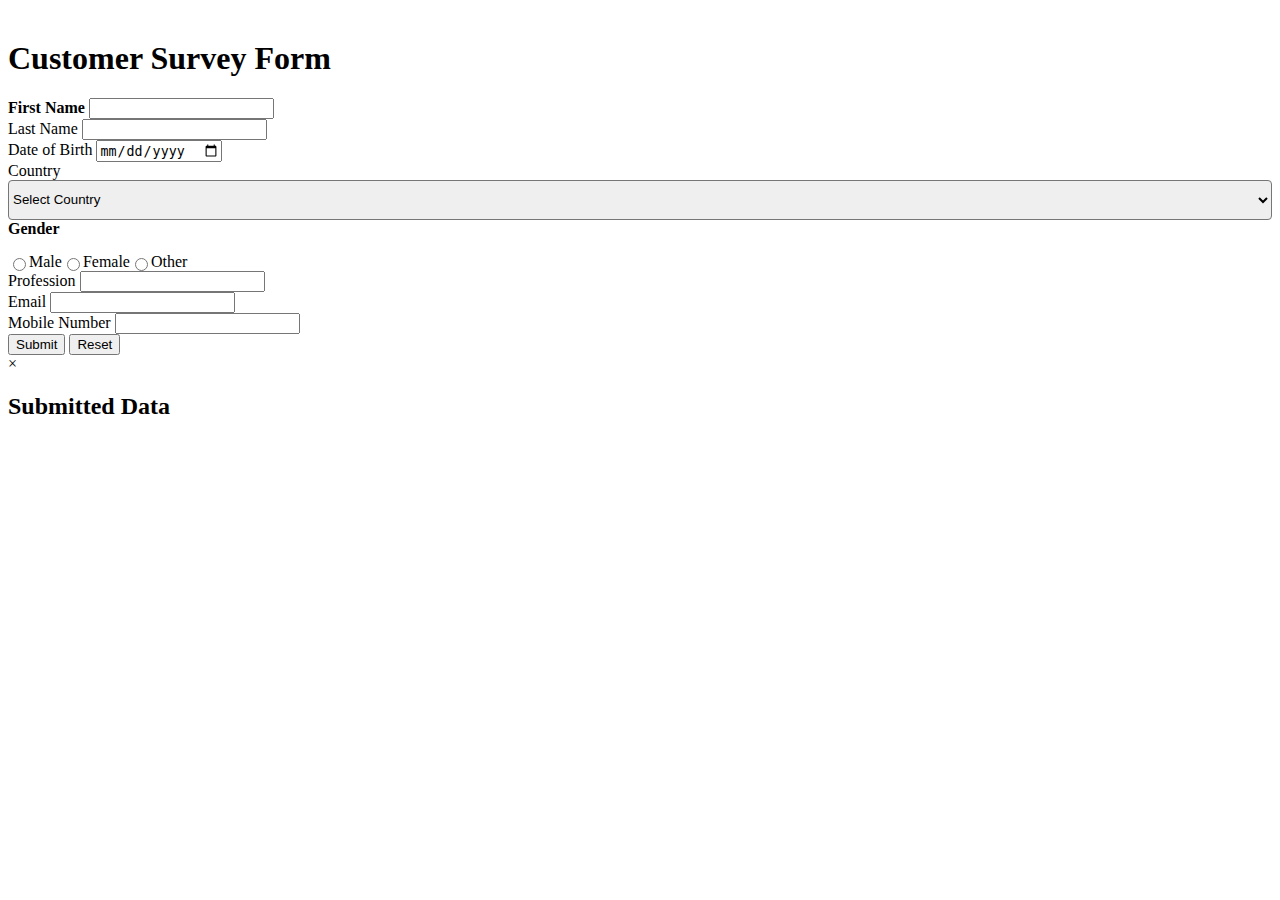
==== customer survey form/index.html @ d325456c "Update and rename survey form to customer survey form/index.html" ====
<!DOCTYPE html>
<html lang="en">

<head>
    <meta charset="UTF-8">
    <meta name="viewport" content="width=device-width, initial-scale=1.0">
    <link rel="stylesheet" href="style.css">
    <title>Customer Survey Form</title>
</head>

<body>
    <div class="container">
        <div class="form-container">
            <h1 style="margin-top:40px;">Customer Survey Form</h1>
            <form id="surveyForm">
                <div class="form-group">
                    <b><label for="firstName" class="bold-label">First Name</label></b>
                    <input type="text" id="firstName" required>
                </div>
                <div class="form-group">
                    <label for="lastName" class="bold-label">Last Name</label>
                    <input type="text" id="lastName" required>
                </div>
                <div class="form-group">
                    <label for="dob" class="bold-label">Date of Birth</label>
                    <input type="date" id="dob" required>
                </div>
                <div class="form-group">
                    <label for="country" class="bold-label">Country</label>
                    <select id="country" required style="height: 40px; width: 100%; border-radius: 4px;" >
                        <option value="" disabled selected>Select Country</option>
                        <option value="korea">korea</option>
                        <option value="canada">Canada</option>
                        <option value="Africa">Africa</option>
                        <option value="India">India</option>
                        <option value="England">England</option>
                        <option value="Russia">Russia</option>

                    </select>
                </div>
                <b><label for="gender">Gender</label></b>
                <br> <br> 
                <div class="form-group" style=" display:flex;align-items:flex-end; width:8%; height: 15px;">


                    <input type="radio" id="male" name="gender" value="Male">
                    <label for="male">Male</label>
                    <input type="radio" id="female" name="gender" value="Female">
                    <label for="female">Female</label>
                    <input type="radio" id="other" name="gender" value="Other">
                    <label for="other">Other</label>
                </div>

                <div class="form-group" >
                    <label for="profession" class="bold-label">Profession</label>
                    <input type="text" id="profession" required>
                </div>
                <div class="form-group">
                    <label for="email" class="bold-label">Email</label>
                    <input type="email" id="email" required>
                </div>
                <div class="form-group">
                    <label for="mobileNumber" class="bold-label">Mobile Number</label>
                    <input type="tel" id="mobileNumber" required>
                </div>
                <div class="form-group">
                    <button type="button" onclick="submitForm()">Submit</button>
                    <button type="button" onclick="resetForm()">Reset</button>
                </div>
            </form>
        </div>
    </div>

    <div class="popup" id="popup">
        <div class="popup-content">
            <span class="close" onclick="closePopup()">&times;</span>
            <h2>Submitted Data</h2>
            <div id="submittedData"></div>
        </div>
    </div>

    <script src="script.js"></script>
</body>

</html>
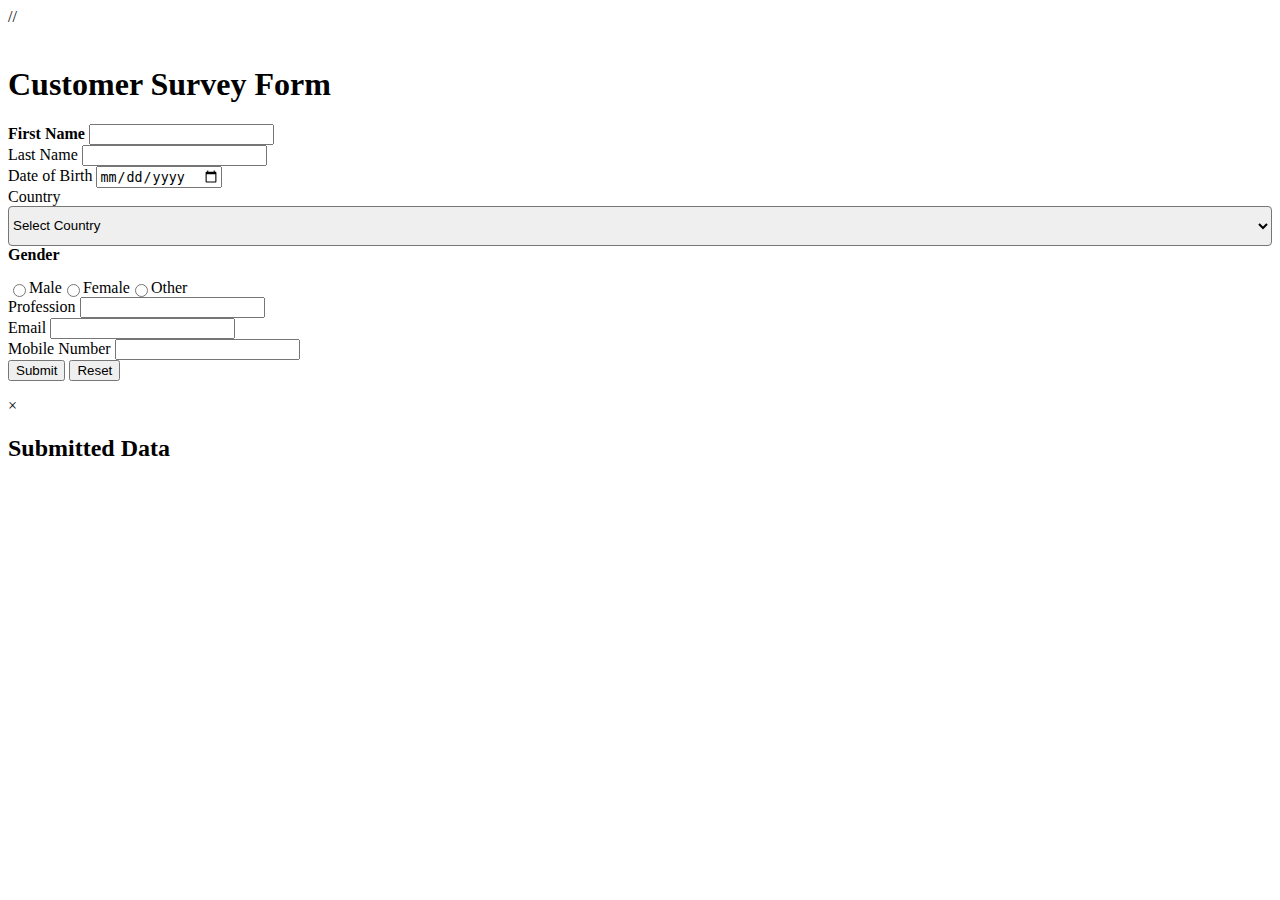
==== commit b2b66d94: "survey from done" ====
--- a/customer survey form/index.html
+++ b/customer survey form/index.html
@@ -1,3 +1,4 @@
+//
 <!DOCTYPE html>
 <html lang="en">
 
